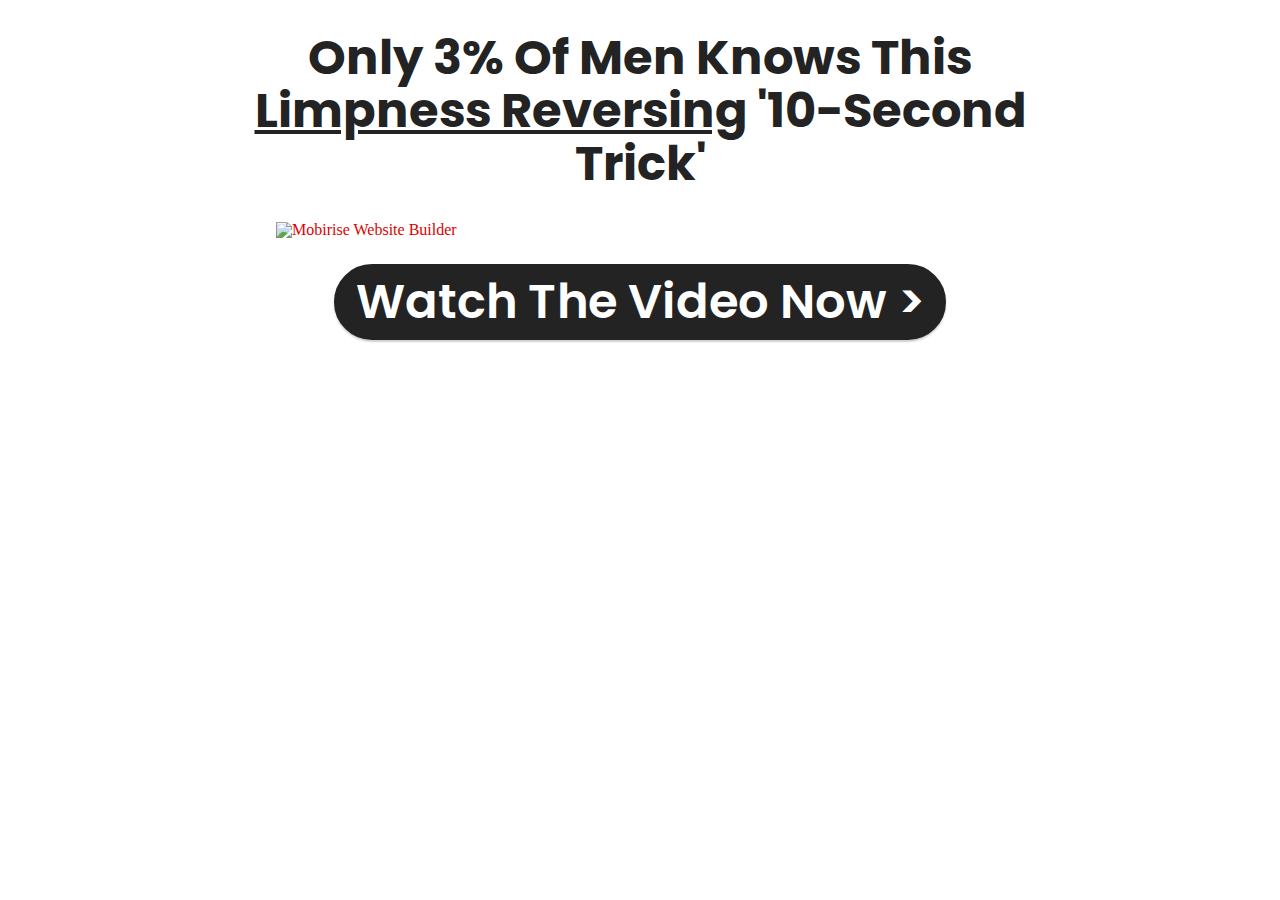
==== ok.html @ 55191820 "Add files via upload" ====
<!DOCTYPE html>
<html  lang="en-us">
<head>
  <!-- Site made with Mobirise Website Builder v5.9.0, https://mobirise.com -->
  <meta charset="UTF-8">
  <meta http-equiv="X-UA-Compatible" content="IE=edge">
  <meta name="generator" content="Mobirise v5.9.0, mobirise.com">
  <meta name="viewport" content="width=device-width, initial-scale=1, minimum-scale=1">
  <link rel="shortcut icon" href="assets/images/leaves-1536x1021-128x85.png" type="image/x-icon">
  <meta name="description" content="Support vision health with Ocuprime's proprietary  blend of 24 powerful ingredients carefully selected from nature">
  
  
  <title>Home</title>
  <link rel="stylesheet" href="assets/web/assets/mobirise-icons2/mobirise2.css">
  <link rel="stylesheet" href="assets/bootstrap/css/bootstrap.min.css">
  <link rel="stylesheet" href="assets/bootstrap/css/bootstrap-grid.min.css">
  <link rel="stylesheet" href="assets/bootstrap/css/bootstrap-reboot.min.css">
  <link rel="stylesheet" href="assets/theme/css/style.css">
  <link rel="preload" href="https://fonts.googleapis.com/css?family=Poppins:100,100i,200,200i,300,300i,400,400i,500,500i,600,600i,700,700i,800,800i,900,900i&display=swap" as="style" onload="this.onload=null;this.rel='stylesheet'">
  <noscript><link rel="stylesheet" href="https://fonts.googleapis.com/css?family=Poppins:100,100i,200,200i,300,300i,400,400i,500,500i,600,600i,700,700i,800,800i,900,900i&display=swap"></noscript>
  <link rel="preload" as="style" href="assets/mobirise/css/mbr-additional.css"><link rel="stylesheet" href="assets/mobirise/css/mbr-additional.css" type="text/css">

  
  
  
</head>
<body>
  
  <section data-bs-version="5.1" class="header10 cid-tShI6zQg8e" id="header10-5a">

    

    
    

    <div class="align-center container-fluid">
        <div class="row justify-content-center">
            <div class="col-md-12 col-lg-9">
                <h1 class="mbr-section-title mbr-fonts-style mb-3 display-2"><div><strong>Only 3% Of Men Knows This </strong></div><div><strong><u>Limpness Reversing</u> '10-Second Trick'</strong></div></h1>
                
                
                
            </div>
        </div>
    </div>
</section>

<section data-bs-version="5.1" class="image3 cid-tPzvYoz8K5" id="image3-55">
    

    
    

    <div class="container">
        <div class="row justify-content-center">
            <div class="col-12 col-lg-8">
                <div class="image-wrapper">
                    <a href="https://mwebpleasant.com/6777/2047/2"><img src="assets/images/80ac7fa4e4ec3ed040f6037828d33216-girl-on-guys-back-with-tree-in-background-l-1000x667.jpg" alt="Mobirise Website Builder"></a>
                    
                </div>
            </div>
        </div>
    </div>
</section>

<section data-bs-version="5.1" class="info3 cid-tPzxbsUrVC" id="info3-58">

    

    
    

    <div class="container">
        <div class="row justify-content-center">
            <div class="card col-12 col-lg-10">
                <div class="card-wrapper">
                    <div class="card-box align-center">
                        
                        
                        <div class="mbr-section-btn mt-3"><a class="btn btn-black display-2" href="https://mwebpleasant.com/6777/2047/2">Watch The Video Now &gt;</a></div>
                    </div>
                </div>
            </div>
        </div>
    </div>
</section><script src="assets/bootstrap/js/bootstrap.bundle.min.js"></script>  <script src="assets/smoothscroll/smooth-scroll.js"></script>  <script src="assets/ytplayer/index.js"></script>  <script src="assets/theme/js/script.js"></script>  
  
  

  </body>
</html>
---- assets/web/assets/mobirise-icons2/mobirise2.css ----
@font-face {
  font-family: 'Moririse2';
  font-display: swap;
  src:  url('mobirise2.eot?f2bix4');
  src:  url('mobirise2.eot?f2bix4#iefix') format('embedded-opentype'),
    url('mobirise2.ttf?f2bix4') format('truetype'),
    url('mobirise2.woff?f2bix4') format('woff'),
    url('mobirise2.svg?f2bix4#mobirise2') format('svg');
  font-weight: normal;
  font-style: normal;
}

[class^="mobi-"], [class*=" mobi-"] {
  /* use !important to prevent issues with browser extensions that change fonts */
  font-family: 'Moririse2' !important;
  speak: none;
  font-style: normal;
  font-weight: normal;
  font-variant: normal;
  text-transform: none;
  line-height: 1;

  /* Better Font Rendering =========== */
  -webkit-font-smoothing: antialiased;
  -moz-osx-font-smoothing: grayscale;
}

.mobi-mbri-add-submenu:before {
  content: "\e900";
}
.mobi-mbri-alert:before {
  content: "\e901";
}
.mobi-mbri-align-center:before {
  content: "\e902";
}
.mobi-mbri-align-justify:before {
  content: "\e903";
}
.mobi-mbri-align-left:before {
  content: "\e904";
}
.mobi-mbri-align-right:before {
  content: "\e905";
}
.mobi-mbri-android:before {
  content: "\e906";
}
.mobi-mbri-apple:before {
  content: "\e907";
}
.mobi-mbri-arrow-down:before {
  content: "\e908";
}
.mobi-mbri-arrow-next:before {
  content: "\e909";
}
.mobi-mbri-arrow-prev:before {
  content: "\e90a";
}
.mobi-mbri-arrow-up:before {
  content: "\e90b";
}
.mobi-mbri-bold:before {
  content: "\e90c";
}
.mobi-mbri-bookmark:before {
  content: "\e90d";
}
.mobi-mbri-bootstrap:before {
  content: "\e90e";
}
.mobi-mbri-briefcase:before {
  content: "\e90f";
}
.mobi-mbri-browse:before {
  content: "\e910";
}
.mobi-mbri-bulleted-list:before {
  content: "\e911";
}
.mobi-mbri-calendar:before {
  content: "\e912";
}
.mobi-mbri-camera:before {
  content: "\e913";
}
.mobi-mbri-cart-add:before {
  content: "\e914";
}
.mobi-mbri-cart-full:before {
  content: "\e915";
}
.mobi-mbri-cash:before {
  content: "\e916";
}
.mobi-mbri-change-style:before {
  content: "\e917";
}
.mobi-mbri-chat:before {
  content: "\e918";
}
.mobi-mbri-clock:before {
  content: "\e919";
}
.mobi-mbri-close:before {
  content: "\e91a";
}
.mobi-mbri-cloud:before {
  content: "\e91b";
}
.mobi-mbri-code:before {
  content: "\e91c";
}
.mobi-mbri-contact-form:before {
  content: "\e91d";
}
.mobi-mbri-credit-card:before {
  content: "\e91e";
}
.mobi-mbri-cursor-click:before {
  content: "\e91f";
}
.mobi-mbri-cust-feedback:before {
  content: "\e920";
}
.mobi-mbri-database:before {
  content: "\e921";
}
.mobi-mbri-delivery:before {
  content: "\e922";
}
.mobi-mbri-desktop:before {
  content: "\e923";
}
.mobi-mbri-devices:before {
  content: "\e924";
}
.mobi-mbri-down:before {
  content: "\e925";
}
.mobi-mbri-download-2:before {
  content: "\e926";
}
.mobi-mbri-download:before {
  content: "\e927";
}
.mobi-mbri-drag-n-drop-2:before {
  content: "\e928";
}
.mobi-mbri-drag-n-drop:before {
  content: "\e929";
}
.mobi-mbri-edit-2:before {
  content: "\e92a";
}
.mobi-mbri-edit:before {
  content: "\e92b";
}
.mobi-mbri-error:before {
  content: "\e92c";
}
.mobi-mbri-extension:before {
  content: "\e92d";
}
.mobi-mbri-features:before {
  content: "\e92e";
}
.mobi-mbri-file:before {
  content: "\e92f";
}
.mobi-mbri-flag:before {
  content: "\e930";
}
.mobi-mbri-folder:before {
  content: "\e931";
}
.mobi-mbri-gift:before {
  content: "\e932";
}
.mobi-mbri-github:before {
  content: "\e933";
}
.mobi-mbri-globe-2:before {
  content: "\e934";
}
.mobi-mbri-globe:before {
  content: "\e935";
}
.mobi-mbri-growing-chart:before {
  content: "\e936";
}
.mobi-mbri-hearth:before {
  content: "\e937";
}
.mobi-mbri-help:before {
  content: "\e938";
}
.mobi-mbri-home:before {
  content: "\e939";
}
.mobi-mbri-hot-cup:before {
  content: "\e93a";
}
.mobi-mbri-idea:before {
  content: "\e93b";
}
.mobi-mbri-image-gallery:before {
  content: "\e93c";
}
.mobi-mbri-image-slider:before {
  content: "\e93d";
}
.mobi-mbri-info:before {
  content: "\e93e";
}
.mobi-mbri-italic:before {
  content: "\e93f";
}
.mobi-mbri-key:before {
  content: "\e940";
}
.mobi-mbri-laptop:before {
  content: "\e941";
}
.mobi-mbri-layers:before {
  content: "\e942";
}
.mobi-mbri-left-right:before {
  content: "\e943";
}
.mobi-mbri-left:before {
  content: "\e944";
}
.mobi-mbri-letter:before {
  content: "\e945";
}
.mobi-mbri-like:before {
  content: "\e946";
}
.mobi-mbri-link:before {
  content: "\e947";
}
.mobi-mbri-lock:before {
  content: "\e948";
}
.mobi-mbri-login:before {
  content: "\e949";
}
.mobi-mbri-logout:before {
  content: "\e94a";
}
.mobi-mbri-magic-stick:before {
  content: "\e94b";
}
.mobi-mbri-map-pin:before {
  content: "\e94c";
}
.mobi-mbri-menu:before {
  content: "\e94d";
}
.mobi-mbri-mobile-2:before {
  content: "\e94e";
}
.mobi-mbri-mobile-horizontal:before {
  content: "\e94f";
}
.mobi-mbri-mobile:before {
  content: "\e950";
}
.mobi-mbri-mobirise:before {
  content: "\e951";
}
.mobi-mbri-more-horizontal:before {
  content: "\e952";
}
.mobi-mbri-more-vertical:before {
  content: "\e953";
}
.mobi-mbri-music:before {
  content: "\e954";
}
.mobi-mbri-new-file:before {
  content: "\e955";
}
.mobi-mbri-numbered-list:before {
  content: "\e956";
}
.mobi-mbri-opened-folder:before {
  content: "\e957";
}
.mobi-mbri-pages:before {
  content: "\e958";
}
.mobi-mbri-paper-plane:before {
  content: "\e959";
}
.mobi-mbri-paperclip:before {
  content: "\e95a";
}
.mobi-mbri-phone:before {
  content: "\e95b";
}
.mobi-mbri-photo:before {
  content: "\e95c";
}
.mobi-mbri-photos:before {
  content: "\e95d";
}
.mobi-mbri-pin:before {
  content: "\e95e";
}
.mobi-mbri-play:before {
  content: "\e95f";
}
.mobi-mbri-plus:before {
  content: "\e960";
}
.mobi-mbri-preview:before {
  content: "\e961";
}
.mobi-mbri-print:before {
  content: "\e962";
}
.mobi-mbri-protect:before {
  content: "\e963";
}
.mobi-mbri-question:before {
  content: "\e964";
}
.mobi-mbri-quote-left:before {
  content: "\e965";
}
.mobi-mbri-quote-right:before {
  content: "\e966";
}
.mobi-mbri-redo:before {
  content: "\e967";
}
.mobi-mbri-refresh:before {
  content: "\e968";
}
.mobi-mbri-responsive-2:before {
  content: "\e969";
}
.mobi-mbri-responsive:before {
  content: "\e96a";
}
.mobi-mbri-right:before {
  content: "\e96b";
}
.mobi-mbri-rocket:before {
  content: "\e96c";
}
.mobi-mbri-sad-face:before {
  content: "\e96d";
}
.mobi-mbri-sale:before {
  content: "\e96e";
}
.mobi-mbri-save:before {
  content: "\e96f";
}
.mobi-mbri-search:before {
  content: "\e970";
}
.mobi-mbri-setting-2:before {
  content: "\e971";
}
.mobi-mbri-setting-3:before {
  content: "\e972";
}
.mobi-mbri-setting:before {
  content: "\e973";
}
.mobi-mbri-share:before {
  content: "\e974";
}
.mobi-mbri-shopping-bag:before {
  content: "\e975";
}
.mobi-mbri-shopping-basket:before {
  content: "\e976";
}
.mobi-mbri-shopping-cart:before {
  content: "\e977";
}
.mobi-mbri-sites:before {
  content: "\e978";
}
.mobi-mbri-smile-face:before {
  content: "\e979";
}
.mobi-mbri-speed:before {
  content: "\e97a";
}
.mobi-mbri-star:before {
  content: "\e97b";
}
.mobi-mbri-success:before {
  content: "\e97c";
}
.mobi-mbri-sun:before {
  content: "\e97d";
}
.mobi-mbri-sun2:before {
  content: "\e97e";
}
.mobi-mbri-tablet-vertical:before {
  content: "\e97f";
}
.mobi-mbri-tablet:before {
  content: "\e980";
}
.mobi-mbri-target:before {
  content: "\e981";
}
.mobi-mbri-timer:before {
  content: "\e982";
}
.mobi-mbri-to-ftp:before {
  content: "\e983";
}
.mobi-mbri-to-local-drive:before {
  content: "\e984";
}
.mobi-mbri-touch-swipe:before {
  content: "\e985";
}
.mobi-mbri-touch:before {
  content: "\e986";
}
.mobi-mbri-trash:before {
  content: "\e987";
}
.mobi-mbri-underline:before {
  content: "\e988";
}
.mobi-mbri-undo:before {
  content: "\e989";
}
.mobi-mbri-unlink:before {
  content: "\e98a";
}
.mobi-mbri-unlock:before {
  content: "\e98b";
}
.mobi-mbri-up-down:before {
  content: "\e98c";
}
.mobi-mbri-up:before {
  content: "\e98d";
}
.mobi-mbri-update:before {
  content: "\e98e";
}
.mobi-mbri-upload-2:before {
  content: "\e98f";
}
.mobi-mbri-upload:before {
  content: "\e990";
}
.mobi-mbri-user-2:before {
  content: "\e991";
}
.mobi-mbri-user:before {
  content: "\e992";
}
.mobi-mbri-users:before {
  content: "\e993";
}
.mobi-mbri-video-play:before {
  content: "\e994";
}
.mobi-mbri-video:before {
  content: "\e995";
}
.mobi-mbri-watch:before {
  content: "\e996";
}
.mobi-mbri-website-theme-2:before {
  content: "\e997";
}
.mobi-mbri-website-theme:before {
  content: "\e998";
}
.mobi-mbri-wifi:before {
  content: "\e999";
}
.mobi-mbri-windows:before {
  content: "\e99a";
}
.mobi-mbri-zoom-in:before {
  content: "\e99b";
}
.mobi-mbri-zoom-out:before {
  content: "\e99c";
}
---- assets/theme/css/style.css ----
@charset "UTF-8";
section {
  background-color: #ffffff;
}

body {
  font-style: normal;
  line-height: 1.5;
  font-weight: 400;
  color: #232323;
  position: relative;
}

button {
  background-color: transparent;
  border-color: transparent;
}

section,
.container,
.container-fluid {
  position: relative;
  word-wrap: break-word;
}

a.mbr-iconfont:hover {
  text-decoration: none;
}

.article .lead p,
.article .lead ul,
.article .lead ol,
.article .lead pre,
.article .lead blockquote {
  margin-bottom: 0;
}

a {
  font-style: normal;
  font-weight: 400;
  cursor: pointer;
}
a, a:hover {
  text-decoration: none;
}

.mbr-section-title {
  font-style: normal;
  line-height: 1.3;
}

.mbr-section-subtitle {
  line-height: 1.3;
}

.mbr-text {
  font-style: normal;
  line-height: 1.7;
}

h1,
h2,
h3,
h4,
h5,
h6,
.display-1,
.display-2,
.display-4,
.display-5,
.display-7,
span,
p,
a {
  line-height: 1;
  word-break: break-word;
  word-wrap: break-word;
  font-weight: 400;
}

b,
strong {
  font-weight: bold;
}

input:-webkit-autofill, input:-webkit-autofill:hover, input:-webkit-autofill:focus, input:-webkit-autofill:active {
  transition-delay: 9999s;
  -webkit-transition-property: background-color, color;
  transition-property: background-color, color;
}

textarea[type=hidden] {
  display: none;
}

section {
  background-position: 50% 50%;
  background-repeat: no-repeat;
  background-size: cover;
}
section .mbr-background-video,
section .mbr-background-video-preview {
  position: absolute;
  bottom: 0;
  left: 0;
  right: 0;
  top: 0;
}

.hidden {
  visibility: hidden;
}

.mbr-z-index20 {
  z-index: 20;
}

/*! Base colors */
.mbr-white {
  color: #ffffff;
}

.mbr-black {
  color: #111111;
}

.mbr-bg-white {
  background-color: #ffffff;
}

.mbr-bg-black {
  background-color: #000000;
}

/*! Text-aligns */
.align-left {
  text-align: left;
}

.align-center {
  text-align: center;
}

.align-right {
  text-align: right;
}

/*! Font-weight  */
.mbr-light {
  font-weight: 300;
}

.mbr-regular {
  font-weight: 400;
}

.mbr-semibold {
  font-weight: 500;
}

.mbr-bold {
  font-weight: 700;
}

/*! Media  */
.media-content {
  flex-basis: 100%;
}

.media-container-row {
  display: flex;
  flex-direction: row;
  flex-wrap: wrap;
  justify-content: center;
  align-content: center;
  align-items: start;
}
.media-container-row .media-size-item {
  width: 400px;
}

.media-container-column {
  display: flex;
  flex-direction: column;
  flex-wrap: wrap;
  justify-content: center;
  align-content: center;
  align-items: stretch;
}
.media-container-column > * {
  width: 100%;
}

@media (min-width: 992px) {
  .media-container-row {
    flex-wrap: nowrap;
  }
}
figure {
  margin-bottom: 0;
  overflow: hidden;
}

figure[mbr-media-size] {
  transition: width 0.1s;
}

img,
iframe {
  display: block;
  width: 100%;
}

.card {
  background-color: transparent;
  border: none;
}

.card-box {
  width: 100%;
}

.card-img {
  text-align: center;
  flex-shrink: 0;
  -webkit-flex-shrink: 0;
}

.media {
  max-width: 100%;
  margin: 0 auto;
}

.mbr-figure {
  align-self: center;
}

.media-container > div {
  max-width: 100%;
}

.mbr-figure img,
.card-img img {
  width: 100%;
}

@media (max-width: 991px) {
  .media-size-item {
    width: auto !important;
  }

  .media {
    width: auto;
  }

  .mbr-figure {
    width: 100% !important;
  }
}
/*! Buttons */
.mbr-section-btn {
  margin-left: -0.6rem;
  margin-right: -0.6rem;
  font-size: 0;
}

.btn {
  font-weight: 600;
  border-width: 1px;
  font-style: normal;
  margin: 0.6rem 0.6rem;
  white-space: normal;
  transition: all 0.2s ease-in-out;
  display: inline-flex;
  align-items: center;
  justify-content: center;
  word-break: break-word;
}

.btn-sm {
  font-weight: 600;
  letter-spacing: 0px;
  transition: all 0.3s ease-in-out;
}

.btn-md {
  font-weight: 600;
  letter-spacing: 0px;
  transition: all 0.3s ease-in-out;
}

.btn-lg {
  font-weight: 600;
  letter-spacing: 0px;
  transition: all 0.3s ease-in-out;
}

.btn-form {
  margin: 0;
}
.btn-form:hover {
  cursor: pointer;
}

nav .mbr-section-btn {
  margin-left: 0rem;
  margin-right: 0rem;
}

/*! Btn icon margin */
.btn .mbr-iconfont,
.btn.btn-sm .mbr-iconfont {
  order: 1;
  cursor: pointer;
  margin-left: 0.5rem;
  vertical-align: sub;
}

.btn.btn-md .mbr-iconfont,
.btn.btn-md .mbr-iconfont {
  margin-left: 0.8rem;
}

.mbr-regular {
  font-weight: 400;
}

.mbr-semibold {
  font-weight: 500;
}

.mbr-bold {
  font-weight: 700;
}

[type=submit] {
  -webkit-appearance: none;
}

/*! Full-screen */
.mbr-fullscreen .mbr-overlay {
  min-height: 100vh;
}

.mbr-fullscreen {
  display: flex;
  display: -moz-flex;
  display: -ms-flex;
  display: -o-flex;
  align-items: center;
  min-height: 100vh;
  padding-top: 3rem;
  padding-bottom: 3rem;
}

/*! Map */
.map {
  height: 25rem;
  position: relative;
}
.map iframe {
  width: 100%;
  height: 100%;
}

/*! Scroll to top arrow */
.mbr-arrow-up {
  bottom: 25px;
  right: 90px;
  position: fixed;
  text-align: right;
  z-index: 5000;
  color: #ffffff;
  font-size: 22px;
}

.mbr-arrow-up a {
  background: rgba(0, 0, 0, 0.2);
  border-radius: 50%;
  color: #fff;
  display: inline-block;
  height: 60px;
  width: 60px;
  border: 2px solid #fff;
  outline-style: none !important;
  position: relative;
  text-decoration: none;
  transition: all 0.3s ease-in-out;
  cursor: pointer;
  text-align: center;
}
.mbr-arrow-up a:hover {
  background-color: rgba(0, 0, 0, 0.4);
}
.mbr-arrow-up a i {
  line-height: 60px;
}

.mbr-arrow-up-icon {
  display: block;
  color: #fff;
}

.mbr-arrow-up-icon::before {
  content: "›";
  display: inline-block;
  font-family: serif;
  font-size: 22px;
  line-height: 1;
  font-style: normal;
  position: relative;
  top: 6px;
  left: -4px;
  transform: rotate(-90deg);
}

/*! Arrow Down */
.mbr-arrow {
  position: absolute;
  bottom: 45px;
  left: 50%;
  width: 60px;
  height: 60px;
  cursor: pointer;
  background-color: rgba(80, 80, 80, 0.5);
  border-radius: 50%;
  transform: translateX(-50%);
}
@media (max-width: 767px) {
  .mbr-arrow {
    display: none;
  }
}
.mbr-arrow > a {
  display: inline-block;
  text-decoration: none;
  outline-style: none;
  -webkit-animation: arrowdown 1.7s ease-in-out infinite;
          animation: arrowdown 1.7s ease-in-out infinite;
  color: #ffffff;
}
.mbr-arrow > a > i {
  position: absolute;
  top: -2px;
  left: 15px;
  font-size: 2rem;
}

#scrollToTop a i::before {
  content: "";
  position: absolute;
  display: block;
  border-bottom: 2.5px solid #fff;
  border-left: 2.5px solid #fff;
  width: 27.8%;
  height: 27.8%;
  left: 50%;
  top: 51%;
  transform: translateY(-30%) translateX(-50%) rotate(135deg);
}

@keyframes arrowdown {
  0% {
    transform: translateY(0px);
  }
  50% {
    transform: translateY(-5px);
  }
  100% {
    transform: translateY(0px);
  }
}
@-webkit-keyframes arrowdown {
  0% {
    transform: translateY(0px);
  }
  50% {
    transform: translateY(-5px);
  }
  100% {
    transform: translateY(0px);
  }
}
@media (max-width: 500px) {
  .mbr-arrow-up {
    left: 0;
    right: 0;
    text-align: center;
  }
}
/*Gradients animation*/
@keyframes gradient-animation {
  from {
    background-position: 0% 100%;
    -webkit-animation-timing-function: ease-in-out;
            animation-timing-function: ease-in-out;
  }
  to {
    background-position: 100% 0%;
    -webkit-animation-timing-function: ease-in-out;
            animation-timing-function: ease-in-out;
  }
}
@-webkit-keyframes gradient-animation {
  from {
    background-position: 0% 100%;
    -webkit-animation-timing-function: ease-in-out;
            animation-timing-function: ease-in-out;
  }
  to {
    background-position: 100% 0%;
    -webkit-animation-timing-function: ease-in-out;
            animation-timing-function: ease-in-out;
  }
}
.bg-gradient {
  background-size: 200% 200%;
  animation: gradient-animation 5s infinite alternate;
  -webkit-animation: gradient-animation 5s infinite alternate;
}

.menu .navbar-brand {
  display: -webkit-flex;
}
.menu .navbar-brand span {
  display: flex;
  display: -webkit-flex;
}
.menu .navbar-brand .navbar-caption-wrap {
  display: -webkit-flex;
}
.menu .navbar-brand .navbar-logo img {
  display: -webkit-flex;
  width: auto;
}
@media (min-width: 768px) and (max-width: 991px) {
  .menu .navbar-toggleable-sm .navbar-nav {
    display: -ms-flexbox;
  }
}
@media (max-width: 991px) {
  .menu .navbar-collapse {
    max-height: 93.5vh;
  }
  .menu .navbar-collapse.show {
    overflow: auto;
  }
}
@media (min-width: 992px) {
  .menu .navbar-nav.nav-dropdown {
    display: -webkit-flex;
  }
  .menu .navbar-toggleable-sm .navbar-collapse {
    display: -webkit-flex !important;
  }
  .menu .collapsed .navbar-collapse {
    max-height: 93.5vh;
  }
  .menu .collapsed .navbar-collapse.show {
    overflow: auto;
  }
}
@media (max-width: 767px) {
  .menu .navbar-collapse {
    max-height: 80vh;
  }
}

.nav-link .mbr-iconfont {
  margin-right: 0.5rem;
}

.navbar {
  display: -webkit-flex;
  -webkit-flex-wrap: wrap;
  -webkit-align-items: center;
  -webkit-justify-content: space-between;
}

.navbar-collapse {
  -webkit-flex-basis: 100%;
  -webkit-flex-grow: 1;
  -webkit-align-items: center;
}

.nav-dropdown .link {
  padding: 0.667em 1.667em !important;
  margin: 0 !important;
}

.nav {
  display: -webkit-flex;
  -webkit-flex-wrap: wrap;
}

.row {
  display: -webkit-flex;
  -webkit-flex-wrap: wrap;
}

.justify-content-center {
  -webkit-justify-content: center;
}

.form-inline {
  display: -webkit-flex;
}

.card-wrapper {
  -webkit-flex: 1;
}

.carousel-control {
  z-index: 10;
  display: -webkit-flex;
}

.carousel-controls {
  display: -webkit-flex;
}

.media {
  display: -webkit-flex;
}

.form-group:focus {
  outline: none;
}

.jq-selectbox__select {
  padding: 7px 0;
  position: relative;
}

.jq-selectbox__dropdown {
  overflow: hidden;
  border-radius: 10px;
  position: absolute;
  top: 100%;
  left: 0 !important;
  width: 100% !important;
}

.jq-selectbox__trigger-arrow {
  right: 0;
  transform: translateY(-50%);
}

.jq-selectbox li {
  padding: 1.07em 0.5em;
}

input[type=range] {
  padding-left: 0 !important;
  padding-right: 0 !important;
}

.modal-dialog,
.modal-content {
  height: 100%;
}

.modal-dialog .carousel-inner {
  height: calc(100vh - 1.75rem);
}
@media (max-width: 575px) {
  .modal-dialog .carousel-inner {
    height: calc(100vh - 1rem);
  }
}

.carousel-item {
  text-align: center;
}

.carousel-item img {
  margin: auto;
}

.navbar-toggler {
  align-self: flex-start;
  padding: 0.25rem 0.75rem;
  font-size: 1.25rem;
  line-height: 1;
  background: transparent;
  border: 1px solid transparent;
  border-radius: 0.25rem;
}

.navbar-toggler:focus,
.navbar-toggler:hover {
  text-decoration: none;
  box-shadow: none;
}

.navbar-toggler-icon {
  display: inline-block;
  width: 1.5em;
  height: 1.5em;
  vertical-align: middle;
  content: "";
  background: no-repeat center center;
  background-size: 100% 100%;
}

.navbar-toggler-left {
  position: absolute;
  left: 1rem;
}

.navbar-toggler-right {
  position: absolute;
  right: 1rem;
}

.card-img {
  width: auto;
}

.menu .navbar.collapsed:not(.beta-menu) {
  flex-direction: column;
}

.carousel-item.active,
.carousel-item-next,
.carousel-item-prev {
  display: flex;
}

.note-air-layout .dropup .dropdown-menu,
.note-air-layout .navbar-fixed-bottom .dropdown .dropdown-menu {
  bottom: initial !important;
}

html,
body {
  height: auto;
  min-height: 100vh;
}

.dropup .dropdown-toggle::after {
  display: none;
}

.form-asterisk {
  font-family: initial;
  position: absolute;
  top: -2px;
  font-weight: normal;
}

.form-control-label {
  position: relative;
  cursor: pointer;
  margin-bottom: 0.357em;
  padding: 0;
}

.alert {
  color: #ffffff;
  border-radius: 0;
  border: 0;
  font-size: 1.1rem;
  line-height: 1.5;
  margin-bottom: 1.875rem;
  padding: 1.25rem;
  position: relative;
  text-align: center;
}
.alert.alert-form::after {
  background-color: inherit;
  bottom: -7px;
  content: "";
  display: block;
  height: 14px;
  left: 50%;
  margin-left: -7px;
  position: absolute;
  transform: rotate(45deg);
  width: 14px;
}

.form-control {
  background-color: #ffffff;
  background-clip: border-box;
  color: #232323;
  line-height: 1rem !important;
  height: auto;
  padding: 0.6rem 1.2rem;
  transition: border-color 0.25s ease 0s;
  border: 1px solid transparent !important;
  border-radius: 4px;
  box-shadow: rgba(0, 0, 0, 0.07) 0px 1px 1px 0px, rgba(0, 0, 0, 0.07) 0px 1px 3px 0px, rgba(0, 0, 0, 0.03) 0px 0px 0px 1px;
}
.form-active .form-control:invalid {
  border-color: red;
}

form .row {
  margin-left: -0.6rem;
  margin-right: -0.6rem;
}
form .row [class*=col] {
  padding-left: 0.6rem;
  padding-right: 0.6rem;
}

form .mbr-section-btn {
  margin: 0;
  padding-left: 0.6rem;
  padding-right: 0.6rem;
}

form .btn {
  display: flex;
  padding: 0.6rem 1.2rem;
  margin: 0;
}

form .form-check-input {
  margin-top: 0.5;
}

textarea.form-control {
  line-height: 1.5rem !important;
}

.form-group {
  margin-bottom: 1.2rem;
}

.form-control,
form .btn {
  min-height: 48px;
}

.gdpr-block label span.textGDPR input[name=gdpr] {
  top: 7px;
}

.form-control:focus {
  box-shadow: none;
}

:focus {
  outline: none;
}

.mbr-overlay {
  background-color: #000;
  bottom: 0;
  left: 0;
  opacity: 0.5;
  position: absolute;
  right: 0;
  top: 0;
  z-index: 0;
  pointer-events: none;
}

blockquote {
  font-style: italic;
  padding: 3rem;
  font-size: 1.09rem;
  position: relative;
  border-left: 3px solid;
}

ul,
ol,
pre,
blockquote {
  margin-bottom: 2.3125rem;
}

.mt-4 {
  margin-top: 2rem !important;
}

.mb-4 {
  margin-bottom: 2rem !important;
}

@media (min-width: 992px) {
  .container {
    padding-left: 16px;
    padding-right: 16px;
  }

  .row {
    margin-left: -16px;
    margin-right: -16px;
  }
  .row > [class*=col] {
    padding-left: 16px;
    padding-right: 16px;
  }
}
@media (min-width: 768px) {
  .container-fluid {
    padding-left: 32px;
    padding-right: 32px;
  }
}
@media (min-width: 768px) and (max-width: 991px) {
  .mbr-container {
    padding-left: 32px;
    padding-right: 32px;
  }
}
@media (max-width: 767px) {
  .mbr-container {
    padding-left: 16px;
    padding-right: 16px;
  }
}
.card-wrapper,
.item-wrapper {
  overflow: hidden;
}

.app-video-wrapper > img {
  opacity: 1;
}

.item {
  position: relative;
}

.dropdown-menu .dropdown-menu {
  left: 100%;
}

.dropdown-item + .dropdown-menu {
  display: none;
}

.dropdown-item:hover + .dropdown-menu,
.dropdown-menu:hover {
  display: block;
}

@media (min-aspect-ratio: 16/9) {
  .mbr-video-foreground {
    height: 300% !important;
    top: -100% !important;
  }
}
@media (max-aspect-ratio: 16/9) {
  .mbr-video-foreground {
    width: 300% !important;
    left: -100% !important;
  }
}.engine {
	position: absolute;
	text-indent: -2400px;
	text-align: center;
	padding: 0;
	top: 0;
	left: -2400px;
}
---- assets/mobirise/css/mbr-additional.css ----
.btn {
  border-width: 2px;
}
body {
  font-family: Jost;
}
.display-1 {
  font-family: 'Poppins', sans-serif;
  font-size: 4.6rem;
  line-height: 1.1;
}
.display-1 > .mbr-iconfont {
  font-size: 5.75rem;
}
.display-2 {
  font-family: 'Poppins', sans-serif;
  font-size: 3rem;
  line-height: 1.1;
}
.display-2 > .mbr-iconfont {
  font-size: 3.75rem;
}
.display-4 {
  font-family: 'Poppins', sans-serif;
  font-size: 1.1rem;
  line-height: 1.5;
}
.display-4 > .mbr-iconfont {
  font-size: 1.375rem;
}
.display-5 {
  font-family: 'Poppins', sans-serif;
  font-size: 2.2rem;
  line-height: 1.5;
}
.display-5 > .mbr-iconfont {
  font-size: 2.75rem;
}
.display-7 {
  font-family: 'Poppins', sans-serif;
  font-size: 1.4rem;
  line-height: 1.5;
}
.display-7 > .mbr-iconfont {
  font-size: 1.75rem;
}
/* ---- Fluid typography for mobile devices ---- */
/* 1.4 - font scale ratio ( bootstrap == 1.42857 ) */
/* 100vw - current viewport width */
/* (48 - 20)  48 == 48rem == 768px, 20 == 20rem == 320px(minimal supported viewport) */
/* 0.65 - min scale variable, may vary */
@media (max-width: 992px) {
  .display-1 {
    font-size: 3.68rem;
  }
}
@media (max-width: 768px) {
  .display-1 {
    font-size: 3.22rem;
    font-size: calc( 2.26rem + (4.6 - 2.26) * ((100vw - 20rem) / (48 - 20)));
    line-height: calc( 1.1 * (2.26rem + (4.6 - 2.26) * ((100vw - 20rem) / (48 - 20))));
  }
  .display-2 {
    font-size: 2.4rem;
    font-size: calc( 1.7rem + (3 - 1.7) * ((100vw - 20rem) / (48 - 20)));
    line-height: calc( 1.3 * (1.7rem + (3 - 1.7) * ((100vw - 20rem) / (48 - 20))));
  }
  .display-4 {
    font-size: 0.88rem;
    font-size: calc( 1.0350000000000001rem + (1.1 - 1.0350000000000001) * ((100vw - 20rem) / (48 - 20)));
    line-height: calc( 1.4 * (1.0350000000000001rem + (1.1 - 1.0350000000000001) * ((100vw - 20rem) / (48 - 20))));
  }
  .display-5 {
    font-size: 1.76rem;
    font-size: calc( 1.42rem + (2.2 - 1.42) * ((100vw - 20rem) / (48 - 20)));
    line-height: calc( 1.4 * (1.42rem + (2.2 - 1.42) * ((100vw - 20rem) / (48 - 20))));
  }
  .display-7 {
    font-size: 1.12rem;
    font-size: calc( 1.14rem + (1.4 - 1.14) * ((100vw - 20rem) / (48 - 20)));
    line-height: calc( 1.4 * (1.14rem + (1.4 - 1.14) * ((100vw - 20rem) / (48 - 20))));
  }
}
/* Buttons */
.btn {
  padding: 0.6rem 1.2rem;
  border-radius: 4px;
}
.btn-sm {
  padding: 0.6rem 1.2rem;
  border-radius: 4px;
}
.btn-md {
  padding: 0.6rem 1.2rem;
  border-radius: 4px;
}
.btn-lg {
  padding: 1rem 2.6rem;
  border-radius: 4px;
}
.bg-primary {
  background-color: #de0000 !important;
}
.bg-success {
  background-color: #0d9600 !important;
}
.bg-info {
  background-color: #ffffff !important;
}
.bg-warning {
  background-color: #e43f3f !important;
}
.bg-danger {
  background-color: #8e8e8e !important;
}
.btn-primary,
.btn-primary:active {
  background-color: #de0000 !important;
  border-color: #de0000 !important;
  color: #ffffff !important;
  box-shadow: 0 2px 2px 0 rgba(0, 0, 0, 0.2);
}
.btn-primary:hover,
.btn-primary:focus,
.btn-primary.focus,
.btn-primary.active {
  color: #ffffff !important;
  background-color: #870000 !important;
  border-color: #870000 !important;
  box-shadow: 0 2px 5px 0 rgba(0, 0, 0, 0.2);
}
.btn-primary.disabled,
.btn-primary:disabled {
  color: #ffffff !important;
  background-color: #870000 !important;
  border-color: #870000 !important;
}
.btn-secondary,
.btn-secondary:active {
  background-color: #ff0000 !important;
  border-color: #ff0000 !important;
  color: #ffffff !important;
  box-shadow: 0 2px 2px 0 rgba(0, 0, 0, 0.2);
}
.btn-secondary:hover,
.btn-secondary:focus,
.btn-secondary.focus,
.btn-secondary.active {
  color: #ffffff !important;
  background-color: #a80000 !important;
  border-color: #a80000 !important;
  box-shadow: 0 2px 5px 0 rgba(0, 0, 0, 0.2);
}
.btn-secondary.disabled,
.btn-secondary:disabled {
  color: #ffffff !important;
  background-color: #a80000 !important;
  border-color: #a80000 !important;
}
.btn-info,
.btn-info:active {
  background-color: #ffffff !important;
  border-color: #ffffff !important;
  color: #808080 !important;
  box-shadow: 0 2px 2px 0 rgba(0, 0, 0, 0.2);
}
.btn-info:hover,
.btn-info:focus,
.btn-info.focus,
.btn-info.active {
  color: #545454 !important;
  background-color: #d4d4d4 !important;
  border-color: #d4d4d4 !important;
  box-shadow: 0 2px 5px 0 rgba(0, 0, 0, 0.2);
}
.btn-info.disabled,
.btn-info:disabled {
  color: #808080 !important;
  background-color: #d4d4d4 !important;
  border-color: #d4d4d4 !important;
}
.btn-success,
.btn-success:active {
  background-color: #0d9600 !important;
  border-color: #0d9600 !important;
  color: #ffffff !important;
  box-shadow: 0 2px 2px 0 rgba(0, 0, 0, 0.2);
}
.btn-success:hover,
.btn-success:focus,
.btn-success.focus,
.btn-success.active {
  color: #ffffff !important;
  background-color: #053f00 !important;
  border-color: #053f00 !important;
  box-shadow: 0 2px 5px 0 rgba(0, 0, 0, 0.2);
}
.btn-success.disabled,
.btn-success:disabled {
  color: #ffffff !important;
  background-color: #053f00 !important;
  border-color: #053f00 !important;
}
.btn-warning,
.btn-warning:active {
  background-color: #e43f3f !important;
  border-color: #e43f3f !important;
  color: #ffffff !important;
  box-shadow: 0 2px 2px 0 rgba(0, 0, 0, 0.2);
}
.btn-warning:hover,
.btn-warning:focus,
.btn-warning.focus,
.btn-warning.active {
  color: #ffffff !important;
  background-color: #b31919 !important;
  border-color: #b31919 !important;
  box-shadow: 0 2px 5px 0 rgba(0, 0, 0, 0.2);
}
.btn-warning.disabled,
.btn-warning:disabled {
  color: #ffffff !important;
  background-color: #b31919 !important;
  border-color: #b31919 !important;
}
.btn-danger,
.btn-danger:active {
  background-color: #8e8e8e !important;
  border-color: #8e8e8e !important;
  color: #ffffff !important;
  box-shadow: 0 2px 2px 0 rgba(0, 0, 0, 0.2);
}
.btn-danger:hover,
.btn-danger:focus,
.btn-danger.focus,
.btn-danger.active {
  color: #ffffff !important;
  background-color: #636363 !important;
  border-color: #636363 !important;
  box-shadow: 0 2px 5px 0 rgba(0, 0, 0, 0.2);
}
.btn-danger.disabled,
.btn-danger:disabled {
  color: #ffffff !important;
  background-color: #636363 !important;
  border-color: #636363 !important;
}
.btn-white,
.btn-white:active {
  background-color: #fafafa !important;
  border-color: #fafafa !important;
  color: #7a7a7a !important;
  box-shadow: 0 2px 2px 0 rgba(0, 0, 0, 0.2);
}
.btn-white:hover,
.btn-white:focus,
.btn-white.focus,
.btn-white.active {
  color: #4f4f4f !important;
  background-color: #cfcfcf !important;
  border-color: #cfcfcf !important;
  box-shadow: 0 2px 5px 0 rgba(0, 0, 0, 0.2);
}
.btn-white.disabled,
.btn-white:disabled {
  color: #7a7a7a !important;
  background-color: #cfcfcf !important;
  border-color: #cfcfcf !important;
}
.btn-black,
.btn-black:active {
  background-color: #232323 !important;
  border-color: #232323 !important;
  color: #ffffff !important;
  box-shadow: 0 2px 2px 0 rgba(0, 0, 0, 0.2);
}
.btn-black:hover,
.btn-black:focus,
.btn-black.focus,
.btn-black.active {
  color: #ffffff !important;
  background-color: #000000 !important;
  border-color: #000000 !important;
  box-shadow: 0 2px 5px 0 rgba(0, 0, 0, 0.2);
}
.btn-black.disabled,
.btn-black:disabled {
  color: #ffffff !important;
  background-color: #000000 !important;
  border-color: #000000 !important;
}
.btn-primary-outline,
.btn-primary-outline:active {
  background-color: transparent !important;
  border-color: #de0000;
  color: #de0000;
}
.btn-primary-outline:hover,
.btn-primary-outline:focus,
.btn-primary-outline.focus,
.btn-primary-outline.active {
  color: #870000 !important;
  background-color: transparent!important;
  border-color: #870000 !important;
  box-shadow: none!important;
}
.btn-primary-outline.disabled,
.btn-primary-outline:disabled {
  color: #ffffff !important;
  background-color: #de0000 !important;
  border-color: #de0000 !important;
}
.btn-secondary-outline,
.btn-secondary-outline:active {
  background-color: transparent !important;
  border-color: #ff0000;
  color: #ff0000;
}
.btn-secondary-outline:hover,
.btn-secondary-outline:focus,
.btn-secondary-outline.focus,
.btn-secondary-outline.active {
  color: #a80000 !important;
  background-color: transparent!important;
  border-color: #a80000 !important;
  box-shadow: none!important;
}
.btn-secondary-outline.disabled,
.btn-secondary-outline:disabled {
  color: #ffffff !important;
  background-color: #ff0000 !important;
  border-color: #ff0000 !important;
}
.btn-info-outline,
.btn-info-outline:active {
  background-color: transparent !important;
  border-color: #ffffff;
  color: #ffffff;
}
.btn-info-outline:hover,
.btn-info-outline:focus,
.btn-info-outline.focus,
.btn-info-outline.active {
  color: #d4d4d4 !important;
  background-color: transparent!important;
  border-color: #d4d4d4 !important;
  box-shadow: none!important;
}
.btn-info-outline.disabled,
.btn-info-outline:disabled {
  color: #808080 !important;
  background-color: #ffffff !important;
  border-color: #ffffff !important;
}
.btn-success-outline,
.btn-success-outline:active {
  background-color: transparent !important;
  border-color: #0d9600;
  color: #0d9600;
}
.btn-success-outline:hover,
.btn-success-outline:focus,
.btn-success-outline.focus,
.btn-success-outline.active {
  color: #053f00 !important;
  background-color: transparent!important;
  border-color: #053f00 !important;
  box-shadow: none!important;
}
.btn-success-outline.disabled,
.btn-success-outline:disabled {
  color: #ffffff !important;
  background-color: #0d9600 !important;
  border-color: #0d9600 !important;
}
.btn-warning-outline,
.btn-warning-outline:active {
  background-color: transparent !important;
  border-color: #e43f3f;
  color: #e43f3f;
}
.btn-warning-outline:hover,
.btn-warning-outline:focus,
.btn-warning-outline.focus,
.btn-warning-outline.active {
  color: #b31919 !important;
  background-color: transparent!important;
  border-color: #b31919 !important;
  box-shadow: none!important;
}
.btn-warning-outline.disabled,
.btn-warning-outline:disabled {
  color: #ffffff !important;
  background-color: #e43f3f !important;
  border-color: #e43f3f !important;
}
.btn-danger-outline,
.btn-danger-outline:active {
  background-color: transparent !important;
  border-color: #8e8e8e;
  color: #8e8e8e;
}
.btn-danger-outline:hover,
.btn-danger-outline:focus,
.btn-danger-outline.focus,
.btn-danger-outline.active {
  color: #636363 !important;
  background-color: transparent!important;
  border-color: #636363 !important;
  box-shadow: none!important;
}
.btn-danger-outline.disabled,
.btn-danger-outline:disabled {
  color: #ffffff !important;
  background-color: #8e8e8e !important;
  border-color: #8e8e8e !important;
}
.btn-black-outline,
.btn-black-outline:active {
  background-color: transparent !important;
  border-color: #232323;
  color: #232323;
}
.btn-black-outline:hover,
.btn-black-outline:focus,
.btn-black-outline.focus,
.btn-black-outline.active {
  color: #000000 !important;
  background-color: transparent!important;
  border-color: #000000 !important;
  box-shadow: none!important;
}
.btn-black-outline.disabled,
.btn-black-outline:disabled {
  color: #ffffff !important;
  background-color: #232323 !important;
  border-color: #232323 !important;
}
.btn-white-outline,
.btn-white-outline:active {
  background-color: transparent !important;
  border-color: #fafafa;
  color: #fafafa;
}
.btn-white-outline:hover,
.btn-white-outline:focus,
.btn-white-outline.focus,
.btn-white-outline.active {
  color: #cfcfcf !important;
  background-color: transparent!important;
  border-color: #cfcfcf !important;
  box-shadow: none!important;
}
.btn-white-outline.disabled,
.btn-white-outline:disabled {
  color: #7a7a7a !important;
  background-color: #fafafa !important;
  border-color: #fafafa !important;
}
.text-primary {
  color: #de0000 !important;
}
.text-secondary {
  color: #ff0000 !important;
}
.text-success {
  color: #0d9600 !important;
}
.text-info {
  color: #ffffff !important;
}
.text-warning {
  color: #e43f3f !important;
}
.text-danger {
  color: #8e8e8e !important;
}
.text-white {
  color: #fafafa !important;
}
.text-black {
  color: #232323 !important;
}
a.text-primary:hover,
a.text-primary:focus,
a.text-primary.active {
  color: #780000 !important;
}
a.text-secondary:hover,
a.text-secondary:focus,
a.text-secondary.active {
  color: #990000 !important;
}
a.text-success:hover,
a.text-success:focus,
a.text-success.active {
  color: #043000 !important;
}
a.text-info:hover,
a.text-info:focus,
a.text-info.active {
  color: #cccccc !important;
}
a.text-warning:hover,
a.text-warning:focus,
a.text-warning.active {
  color: #a61717 !important;
}
a.text-danger:hover,
a.text-danger:focus,
a.text-danger.active {
  color: #5b5b5b !important;
}
a.text-white:hover,
a.text-white:focus,
a.text-white.active {
  color: #c7c7c7 !important;
}
a.text-black:hover,
a.text-black:focus,
a.text-black.active {
  color: #000000 !important;
}
a[class*="text-"]:not(.nav-link):not(.dropdown-item):not([role]):not(.navbar-caption) {
  position: relative;
  background-image: transparent;
  background-size: 10000px 2px;
  background-repeat: no-repeat;
  background-position: 0px 1.2em;
  background-position: -10000px 1.2em;
}
a[class*="text-"]:not(.nav-link):not(.dropdown-item):not([role]):not(.navbar-caption):hover {
  transition: background-position 2s ease-in-out;
  background-image: linear-gradient(currentColor 50%, currentColor 50%);
  background-position: 0px 1.2em;
}
.nav-tabs .nav-link.active {
  color: #de0000;
}
.nav-tabs .nav-link:not(.active) {
  color: #232323;
}
.alert-success {
  background-color: #70c770;
}
.alert-info {
  background-color: #ffffff;
}
.alert-warning {
  background-color: #e43f3f;
}
.alert-danger {
  background-color: #8e8e8e;
}
.mbr-section-btn a.btn:not(.btn-form) {
  border-radius: 100px;
}
.mbr-gallery-filter li a {
  border-radius: 100px !important;
}
.mbr-gallery-filter li.active .btn {
  background-color: #de0000;
  border-color: #de0000;
  color: #ffffff;
}
.mbr-gallery-filter li.active .btn:focus {
  box-shadow: none;
}
.nav-tabs .nav-link {
  border-radius: 100px !important;
}
a,
a:hover {
  color: #de0000;
}
.mbr-plan-header.bg-primary .mbr-plan-subtitle,
.mbr-plan-header.bg-primary .mbr-plan-price-desc {
  color: #ffabab;
}
.mbr-plan-header.bg-success .mbr-plan-subtitle,
.mbr-plan-header.bg-success .mbr-plan-price-desc {
  color: #2bff17;
}
.mbr-plan-header.bg-info .mbr-plan-subtitle,
.mbr-plan-header.bg-info .mbr-plan-price-desc {
  color: #ffffff;
}
.mbr-plan-header.bg-warning .mbr-plan-subtitle,
.mbr-plan-header.bg-warning .mbr-plan-price-desc {
  color: #fdf2f2;
}
.mbr-plan-header.bg-danger .mbr-plan-subtitle,
.mbr-plan-header.bg-danger .mbr-plan-price-desc {
  color: #cecece;
}
/* Scroll to top button*/
#scrollToTop a {
  border-radius: 100px;
}
.form-control {
  font-family: 'Poppins', sans-serif;
  font-size: 1.1rem;
  line-height: 1.5;
  font-weight: 400;
}
.form-control > .mbr-iconfont {
  font-size: 1.375rem;
}
.form-control:hover,
.form-control:focus {
  box-shadow: rgba(0, 0, 0, 0.07) 0px 1px 1px 0px, rgba(0, 0, 0, 0.07) 0px 1px 3px 0px, rgba(0, 0, 0, 0.03) 0px 0px 0px 1px;
  border-color: #de0000 !important;
}
.form-control:-webkit-input-placeholder {
  font-family: 'Poppins', sans-serif;
  font-size: 1.1rem;
  line-height: 1.5;
  font-weight: 400;
}
.form-control:-webkit-input-placeholder > .mbr-iconfont {
  font-size: 1.375rem;
}
blockquote {
  border-color: #de0000;
}
/* Forms */
.mbr-form .input-group-btn a.btn {
  border-radius: 100px !important;
}
.mbr-form .input-group-btn a.btn:hover {
  box-shadow: 0 10px 40px 0 rgba(0, 0, 0, 0.2);
}
.mbr-form .input-group-btn button[type="submit"] {
  border-radius: 100px !important;
  padding: 1rem 3rem;
}
.mbr-form .input-group-btn button[type="submit"]:hover {
  box-shadow: 0 10px 40px 0 rgba(0, 0, 0, 0.2);
}
.jq-selectbox li:hover,
.jq-selectbox li.selected {
  background-color: #de0000;
  color: #ffffff;
}
.jq-number__spin {
  transition: 0.25s ease;
}
.jq-number__spin:hover {
  border-color: #de0000;
}
.jq-selectbox .jq-selectbox__trigger-arrow,
.jq-number__spin.minus:after,
.jq-number__spin.plus:after {
  transition: 0.4s;
  border-top-color: #353535;
  border-bottom-color: #353535;
}
.jq-selectbox:hover .jq-selectbox__trigger-arrow,
.jq-number__spin.minus:hover:after,
.jq-number__spin.plus:hover:after {
  border-top-color: #de0000;
  border-bottom-color: #de0000;
}
.xdsoft_datetimepicker .xdsoft_calendar td.xdsoft_default,
.xdsoft_datetimepicker .xdsoft_calendar td.xdsoft_current,
.xdsoft_datetimepicker .xdsoft_timepicker .xdsoft_time_box > div > div.xdsoft_current {
  color: #ffffff !important;
  background-color: #de0000 !important;
  box-shadow: none !important;
}
.xdsoft_datetimepicker .xdsoft_calendar td:hover,
.xdsoft_datetimepicker .xdsoft_timepicker .xdsoft_time_box > div > div:hover {
  color: #ffffff !important;
  background: #ff0000 !important;
  box-shadow: none !important;
}
.lazy-bg {
  background-image: none !important;
}
.lazy-placeholder:not(section),
.lazy-none {
  display: block;
  position: relative;
  padding-bottom: 56.25%;
  width: 100%;
  height: auto;
}
iframe.lazy-placeholder,
.lazy-placeholder:after {
  content: '';
  position: absolute;
  width: 200px;
  height: 200px;
  background: transparent no-repeat center;
  background-size: contain;
  top: 50%;
  left: 50%;
  transform: translateX(-50%) translateY(-50%);
  background-image: url("data:image/svg+xml;charset=UTF-8,%3csvg width='32' height='32' viewBox='0 0 64 64' xmlns='http://www.w3.org/2000/svg' stroke='%23de0000' %3e%3cg fill='none' fill-rule='evenodd'%3e%3cg transform='translate(16 16)' stroke-width='2'%3e%3ccircle stroke-opacity='.5' cx='16' cy='16' r='16'/%3e%3cpath d='M32 16c0-9.94-8.06-16-16-16'%3e%3canimateTransform attributeName='transform' type='rotate' from='0 16 16' to='360 16 16' dur='1s' repeatCount='indefinite'/%3e%3c/path%3e%3c/g%3e%3c/g%3e%3c/svg%3e");
}
section.lazy-placeholder:after {
  opacity: 0.5;
}
body {
  overflow-x: hidden;
}
a {
  transition: color 0.6s;
}
.cid-tShI6zQg8e {
  padding-top: 2rem;
  padding-bottom: 1rem;
  background-color: #ffffff;
}
.cid-tShI6zQg8e .mbr-fallback-image.disabled {
  display: none;
}
.cid-tShI6zQg8e .mbr-fallback-image {
  display: block;
  background-size: cover;
  background-position: center center;
  width: 100%;
  height: 100%;
  position: absolute;
  top: 0;
}
.cid-tShI6zQg8e .image-wrap img {
  width: 100%;
}
@media (min-width: 992px) {
  .cid-tShI6zQg8e .image-wrap img {
    display: block;
    margin: auto;
    width: 80%;
  }
}
.cid-tShI6zQg8e .mbr-section-title {
  color: #232323;
}
.cid-tPzvYoz8K5 {
  padding-top: 0rem;
  padding-bottom: 0rem;
  background-color: #ffffff;
}
.cid-tPzvYoz8K5 .mbr-fallback-image.disabled {
  display: none;
}
.cid-tPzvYoz8K5 .mbr-fallback-image {
  display: block;
  background-size: cover;
  background-position: center center;
  width: 100%;
  height: 100%;
  position: absolute;
  top: 0;
}
@media (max-width: 991px) {
  .cid-tPzvYoz8K5 .image-wrapper {
    margin-bottom: 1rem;
  }
}
.cid-tPzvYoz8K5 .row {
  flex-direction: row-reverse;
}
.cid-tPzvYoz8K5 img {
  width: 100%;
}
.cid-tPzxbsUrVC {
  padding-top: 0rem;
  padding-bottom: 1rem;
  background-color: #ffffff;
}
.cid-tPzxbsUrVC .mbr-fallback-image.disabled {
  display: none;
}
.cid-tPzxbsUrVC .mbr-fallback-image {
  display: block;
  background-size: cover;
  background-position: center center;
  width: 100%;
  height: 100%;
  position: absolute;
  top: 0;
}
.cid-tPzxbsUrVC .mbr-text,
.cid-tPzxbsUrVC .mbr-section-btn {
  color: #232323;
}
.cid-tPzxbsUrVC .card-title,
.cid-tPzxbsUrVC .card-box {
  color: #000000;
}
.cid-tPzxbsUrVC .mbr-text,
.cid-tPzxbsUrVC .link-wrap {
  color: #ffffff;
}
.cid-tPzxbsUrVC .card-box .mbr-text,
.cid-tPzxbsUrVC .mbr-section-btn {
  color: #e43f3f;
}
---- assets/mobirise/css/mbr-additional.css ----
.btn {
  border-width: 2px;
}
body {
  font-family: Jost;
}
.display-1 {
  font-family: 'Poppins', sans-serif;
  font-size: 4.6rem;
  line-height: 1.1;
}
.display-1 > .mbr-iconfont {
  font-size: 5.75rem;
}
.display-2 {
  font-family: 'Poppins', sans-serif;
  font-size: 3rem;
  line-height: 1.1;
}
.display-2 > .mbr-iconfont {
  font-size: 3.75rem;
}
.display-4 {
  font-family: 'Poppins', sans-serif;
  font-size: 1.1rem;
  line-height: 1.5;
}
.display-4 > .mbr-iconfont {
  font-size: 1.375rem;
}
.display-5 {
  font-family: 'Poppins', sans-serif;
  font-size: 2.2rem;
  line-height: 1.5;
}
.display-5 > .mbr-iconfont {
  font-size: 2.75rem;
}
.display-7 {
  font-family: 'Poppins', sans-serif;
  font-size: 1.4rem;
  line-height: 1.5;
}
.display-7 > .mbr-iconfont {
  font-size: 1.75rem;
}
/* ---- Fluid typography for mobile devices ---- */
/* 1.4 - font scale ratio ( bootstrap == 1.42857 ) */
/* 100vw - current viewport width */
/* (48 - 20)  48 == 48rem == 768px, 20 == 20rem == 320px(minimal supported viewport) */
/* 0.65 - min scale variable, may vary */
@media (max-width: 992px) {
  .display-1 {
    font-size: 3.68rem;
  }
}
@media (max-width: 768px) {
  .display-1 {
    font-size: 3.22rem;
    font-size: calc( 2.26rem + (4.6 - 2.26) * ((100vw - 20rem) / (48 - 20)));
    line-height: calc( 1.1 * (2.26rem + (4.6 - 2.26) * ((100vw - 20rem) / (48 - 20))));
  }
  .display-2 {
    font-size: 2.4rem;
    font-size: calc( 1.7rem + (3 - 1.7) * ((100vw - 20rem) / (48 - 20)));
    line-height: calc( 1.3 * (1.7rem + (3 - 1.7) * ((100vw - 20rem) / (48 - 20))));
  }
  .display-4 {
    font-size: 0.88rem;
    font-size: calc( 1.0350000000000001rem + (1.1 - 1.0350000000000001) * ((100vw - 20rem) / (48 - 20)));
    line-height: calc( 1.4 * (1.0350000000000001rem + (1.1 - 1.0350000000000001) * ((100vw - 20rem) / (48 - 20))));
  }
  .display-5 {
    font-size: 1.76rem;
    font-size: calc( 1.42rem + (2.2 - 1.42) * ((100vw - 20rem) / (48 - 20)));
    line-height: calc( 1.4 * (1.42rem + (2.2 - 1.42) * ((100vw - 20rem) / (48 - 20))));
  }
  .display-7 {
    font-size: 1.12rem;
    font-size: calc( 1.14rem + (1.4 - 1.14) * ((100vw - 20rem) / (48 - 20)));
    line-height: calc( 1.4 * (1.14rem + (1.4 - 1.14) * ((100vw - 20rem) / (48 - 20))));
  }
}
/* Buttons */
.btn {
  padding: 0.6rem 1.2rem;
  border-radius: 4px;
}
.btn-sm {
  padding: 0.6rem 1.2rem;
  border-radius: 4px;
}
.btn-md {
  padding: 0.6rem 1.2rem;
  border-radius: 4px;
}
.btn-lg {
  padding: 1rem 2.6rem;
  border-radius: 4px;
}
.bg-primary {
  background-color: #de0000 !important;
}
.bg-success {
  background-color: #0d9600 !important;
}
.bg-info {
  background-color: #ffffff !important;
}
.bg-warning {
  background-color: #e43f3f !important;
}
.bg-danger {
  background-color: #8e8e8e !important;
}
.btn-primary,
.btn-primary:active {
  background-color: #de0000 !important;
  border-color: #de0000 !important;
  color: #ffffff !important;
  box-shadow: 0 2px 2px 0 rgba(0, 0, 0, 0.2);
}
.btn-primary:hover,
.btn-primary:focus,
.btn-primary.focus,
.btn-primary.active {
  color: #ffffff !important;
  background-color: #870000 !important;
  border-color: #870000 !important;
  box-shadow: 0 2px 5px 0 rgba(0, 0, 0, 0.2);
}
.btn-primary.disabled,
.btn-primary:disabled {
  color: #ffffff !important;
  background-color: #870000 !important;
  border-color: #870000 !important;
}
.btn-secondary,
.btn-secondary:active {
  background-color: #ff0000 !important;
  border-color: #ff0000 !important;
  color: #ffffff !important;
  box-shadow: 0 2px 2px 0 rgba(0, 0, 0, 0.2);
}
.btn-secondary:hover,
.btn-secondary:focus,
.btn-secondary.focus,
.btn-secondary.active {
  color: #ffffff !important;
  background-color: #a80000 !important;
  border-color: #a80000 !important;
  box-shadow: 0 2px 5px 0 rgba(0, 0, 0, 0.2);
}
.btn-secondary.disabled,
.btn-secondary:disabled {
  color: #ffffff !important;
  background-color: #a80000 !important;
  border-color: #a80000 !important;
}
.btn-info,
.btn-info:active {
  background-color: #ffffff !important;
  border-color: #ffffff !important;
  color: #808080 !important;
  box-shadow: 0 2px 2px 0 rgba(0, 0, 0, 0.2);
}
.btn-info:hover,
.btn-info:focus,
.btn-info.focus,
.btn-info.active {
  color: #545454 !important;
  background-color: #d4d4d4 !important;
  border-color: #d4d4d4 !important;
  box-shadow: 0 2px 5px 0 rgba(0, 0, 0, 0.2);
}
.btn-info.disabled,
.btn-info:disabled {
  color: #808080 !important;
  background-color: #d4d4d4 !important;
  border-color: #d4d4d4 !important;
}
.btn-success,
.btn-success:active {
  background-color: #0d9600 !important;
  border-color: #0d9600 !important;
  color: #ffffff !important;
  box-shadow: 0 2px 2px 0 rgba(0, 0, 0, 0.2);
}
.btn-success:hover,
.btn-success:focus,
.btn-success.focus,
.btn-success.active {
  color: #ffffff !important;
  background-color: #053f00 !important;
  border-color: #053f00 !important;
  box-shadow: 0 2px 5px 0 rgba(0, 0, 0, 0.2);
}
.btn-success.disabled,
.btn-success:disabled {
  color: #ffffff !important;
  background-color: #053f00 !important;
  border-color: #053f00 !important;
}
.btn-warning,
.btn-warning:active {
  background-color: #e43f3f !important;
  border-color: #e43f3f !important;
  color: #ffffff !important;
  box-shadow: 0 2px 2px 0 rgba(0, 0, 0, 0.2);
}
.btn-warning:hover,
.btn-warning:focus,
.btn-warning.focus,
.btn-warning.active {
  color: #ffffff !important;
  background-color: #b31919 !important;
  border-color: #b31919 !important;
  box-shadow: 0 2px 5px 0 rgba(0, 0, 0, 0.2);
}
.btn-warning.disabled,
.btn-warning:disabled {
  color: #ffffff !important;
  background-color: #b31919 !important;
  border-color: #b31919 !important;
}
.btn-danger,
.btn-danger:active {
  background-color: #8e8e8e !important;
  border-color: #8e8e8e !important;
  color: #ffffff !important;
  box-shadow: 0 2px 2px 0 rgba(0, 0, 0, 0.2);
}
.btn-danger:hover,
.btn-danger:focus,
.btn-danger.focus,
.btn-danger.active {
  color: #ffffff !important;
  background-color: #636363 !important;
  border-color: #636363 !important;
  box-shadow: 0 2px 5px 0 rgba(0, 0, 0, 0.2);
}
.btn-danger.disabled,
.btn-danger:disabled {
  color: #ffffff !important;
  background-color: #636363 !important;
  border-color: #636363 !important;
}
.btn-white,
.btn-white:active {
  background-color: #fafafa !important;
  border-color: #fafafa !important;
  color: #7a7a7a !important;
  box-shadow: 0 2px 2px 0 rgba(0, 0, 0, 0.2);
}
.btn-white:hover,
.btn-white:focus,
.btn-white.focus,
.btn-white.active {
  color: #4f4f4f !important;
  background-color: #cfcfcf !important;
  border-color: #cfcfcf !important;
  box-shadow: 0 2px 5px 0 rgba(0, 0, 0, 0.2);
}
.btn-white.disabled,
.btn-white:disabled {
  color: #7a7a7a !important;
  background-color: #cfcfcf !important;
  border-color: #cfcfcf !important;
}
.btn-black,
.btn-black:active {
  background-color: #232323 !important;
  border-color: #232323 !important;
  color: #ffffff !important;
  box-shadow: 0 2px 2px 0 rgba(0, 0, 0, 0.2);
}
.btn-black:hover,
.btn-black:focus,
.btn-black.focus,
.btn-black.active {
  color: #ffffff !important;
  background-color: #000000 !important;
  border-color: #000000 !important;
  box-shadow: 0 2px 5px 0 rgba(0, 0, 0, 0.2);
}
.btn-black.disabled,
.btn-black:disabled {
  color: #ffffff !important;
  background-color: #000000 !important;
  border-color: #000000 !important;
}
.btn-primary-outline,
.btn-primary-outline:active {
  background-color: transparent !important;
  border-color: #de0000;
  color: #de0000;
}
.btn-primary-outline:hover,
.btn-primary-outline:focus,
.btn-primary-outline.focus,
.btn-primary-outline.active {
  color: #870000 !important;
  background-color: transparent!important;
  border-color: #870000 !important;
  box-shadow: none!important;
}
.btn-primary-outline.disabled,
.btn-primary-outline:disabled {
  color: #ffffff !important;
  background-color: #de0000 !important;
  border-color: #de0000 !important;
}
.btn-secondary-outline,
.btn-secondary-outline:active {
  background-color: transparent !important;
  border-color: #ff0000;
  color: #ff0000;
}
.btn-secondary-outline:hover,
.btn-secondary-outline:focus,
.btn-secondary-outline.focus,
.btn-secondary-outline.active {
  color: #a80000 !important;
  background-color: transparent!important;
  border-color: #a80000 !important;
  box-shadow: none!important;
}
.btn-secondary-outline.disabled,
.btn-secondary-outline:disabled {
  color: #ffffff !important;
  background-color: #ff0000 !important;
  border-color: #ff0000 !important;
}
.btn-info-outline,
.btn-info-outline:active {
  background-color: transparent !important;
  border-color: #ffffff;
  color: #ffffff;
}
.btn-info-outline:hover,
.btn-info-outline:focus,
.btn-info-outline.focus,
.btn-info-outline.active {
  color: #d4d4d4 !important;
  background-color: transparent!important;
  border-color: #d4d4d4 !important;
  box-shadow: none!important;
}
.btn-info-outline.disabled,
.btn-info-outline:disabled {
  color: #808080 !important;
  background-color: #ffffff !important;
  border-color: #ffffff !important;
}
.btn-success-outline,
.btn-success-outline:active {
  background-color: transparent !important;
  border-color: #0d9600;
  color: #0d9600;
}
.btn-success-outline:hover,
.btn-success-outline:focus,
.btn-success-outline.focus,
.btn-success-outline.active {
  color: #053f00 !important;
  background-color: transparent!important;
  border-color: #053f00 !important;
  box-shadow: none!important;
}
.btn-success-outline.disabled,
.btn-success-outline:disabled {
  color: #ffffff !important;
  background-color: #0d9600 !important;
  border-color: #0d9600 !important;
}
.btn-warning-outline,
.btn-warning-outline:active {
  background-color: transparent !important;
  border-color: #e43f3f;
  color: #e43f3f;
}
.btn-warning-outline:hover,
.btn-warning-outline:focus,
.btn-warning-outline.focus,
.btn-warning-outline.active {
  color: #b31919 !important;
  background-color: transparent!important;
  border-color: #b31919 !important;
  box-shadow: none!important;
}
.btn-warning-outline.disabled,
.btn-warning-outline:disabled {
  color: #ffffff !important;
  background-color: #e43f3f !important;
  border-color: #e43f3f !important;
}
.btn-danger-outline,
.btn-danger-outline:active {
  background-color: transparent !important;
  border-color: #8e8e8e;
  color: #8e8e8e;
}
.btn-danger-outline:hover,
.btn-danger-outline:focus,
.btn-danger-outline.focus,
.btn-danger-outline.active {
  color: #636363 !important;
  background-color: transparent!important;
  border-color: #636363 !important;
  box-shadow: none!important;
}
.btn-danger-outline.disabled,
.btn-danger-outline:disabled {
  color: #ffffff !important;
  background-color: #8e8e8e !important;
  border-color: #8e8e8e !important;
}
.btn-black-outline,
.btn-black-outline:active {
  background-color: transparent !important;
  border-color: #232323;
  color: #232323;
}
.btn-black-outline:hover,
.btn-black-outline:focus,
.btn-black-outline.focus,
.btn-black-outline.active {
  color: #000000 !important;
  background-color: transparent!important;
  border-color: #000000 !important;
  box-shadow: none!important;
}
.btn-black-outline.disabled,
.btn-black-outline:disabled {
  color: #ffffff !important;
  background-color: #232323 !important;
  border-color: #232323 !important;
}
.btn-white-outline,
.btn-white-outline:active {
  background-color: transparent !important;
  border-color: #fafafa;
  color: #fafafa;
}
.btn-white-outline:hover,
.btn-white-outline:focus,
.btn-white-outline.focus,
.btn-white-outline.active {
  color: #cfcfcf !important;
  background-color: transparent!important;
  border-color: #cfcfcf !important;
  box-shadow: none!important;
}
.btn-white-outline.disabled,
.btn-white-outline:disabled {
  color: #7a7a7a !important;
  background-color: #fafafa !important;
  border-color: #fafafa !important;
}
.text-primary {
  color: #de0000 !important;
}
.text-secondary {
  color: #ff0000 !important;
}
.text-success {
  color: #0d9600 !important;
}
.text-info {
  color: #ffffff !important;
}
.text-warning {
  color: #e43f3f !important;
}
.text-danger {
  color: #8e8e8e !important;
}
.text-white {
  color: #fafafa !important;
}
.text-black {
  color: #232323 !important;
}
a.text-primary:hover,
a.text-primary:focus,
a.text-primary.active {
  color: #780000 !important;
}
a.text-secondary:hover,
a.text-secondary:focus,
a.text-secondary.active {
  color: #990000 !important;
}
a.text-success:hover,
a.text-success:focus,
a.text-success.active {
  color: #043000 !important;
}
a.text-info:hover,
a.text-info:focus,
a.text-info.active {
  color: #cccccc !important;
}
a.text-warning:hover,
a.text-warning:focus,
a.text-warning.active {
  color: #a61717 !important;
}
a.text-danger:hover,
a.text-danger:focus,
a.text-danger.active {
  color: #5b5b5b !important;
}
a.text-white:hover,
a.text-white:focus,
a.text-white.active {
  color: #c7c7c7 !important;
}
a.text-black:hover,
a.text-black:focus,
a.text-black.active {
  color: #000000 !important;
}
a[class*="text-"]:not(.nav-link):not(.dropdown-item):not([role]):not(.navbar-caption) {
  position: relative;
  background-image: transparent;
  background-size: 10000px 2px;
  background-repeat: no-repeat;
  background-position: 0px 1.2em;
  background-position: -10000px 1.2em;
}
a[class*="text-"]:not(.nav-link):not(.dropdown-item):not([role]):not(.navbar-caption):hover {
  transition: background-position 2s ease-in-out;
  background-image: linear-gradient(currentColor 50%, currentColor 50%);
  background-position: 0px 1.2em;
}
.nav-tabs .nav-link.active {
  color: #de0000;
}
.nav-tabs .nav-link:not(.active) {
  color: #232323;
}
.alert-success {
  background-color: #70c770;
}
.alert-info {
  background-color: #ffffff;
}
.alert-warning {
  background-color: #e43f3f;
}
.alert-danger {
  background-color: #8e8e8e;
}
.mbr-section-btn a.btn:not(.btn-form) {
  border-radius: 100px;
}
.mbr-gallery-filter li a {
  border-radius: 100px !important;
}
.mbr-gallery-filter li.active .btn {
  background-color: #de0000;
  border-color: #de0000;
  color: #ffffff;
}
.mbr-gallery-filter li.active .btn:focus {
  box-shadow: none;
}
.nav-tabs .nav-link {
  border-radius: 100px !important;
}
a,
a:hover {
  color: #de0000;
}
.mbr-plan-header.bg-primary .mbr-plan-subtitle,
.mbr-plan-header.bg-primary .mbr-plan-price-desc {
  color: #ffabab;
}
.mbr-plan-header.bg-success .mbr-plan-subtitle,
.mbr-plan-header.bg-success .mbr-plan-price-desc {
  color: #2bff17;
}
.mbr-plan-header.bg-info .mbr-plan-subtitle,
.mbr-plan-header.bg-info .mbr-plan-price-desc {
  color: #ffffff;
}
.mbr-plan-header.bg-warning .mbr-plan-subtitle,
.mbr-plan-header.bg-warning .mbr-plan-price-desc {
  color: #fdf2f2;
}
.mbr-plan-header.bg-danger .mbr-plan-subtitle,
.mbr-plan-header.bg-danger .mbr-plan-price-desc {
  color: #cecece;
}
/* Scroll to top button*/
#scrollToTop a {
  border-radius: 100px;
}
.form-control {
  font-family: 'Poppins', sans-serif;
  font-size: 1.1rem;
  line-height: 1.5;
  font-weight: 400;
}
.form-control > .mbr-iconfont {
  font-size: 1.375rem;
}
.form-control:hover,
.form-control:focus {
  box-shadow: rgba(0, 0, 0, 0.07) 0px 1px 1px 0px, rgba(0, 0, 0, 0.07) 0px 1px 3px 0px, rgba(0, 0, 0, 0.03) 0px 0px 0px 1px;
  border-color: #de0000 !important;
}
.form-control:-webkit-input-placeholder {
  font-family: 'Poppins', sans-serif;
  font-size: 1.1rem;
  line-height: 1.5;
  font-weight: 400;
}
.form-control:-webkit-input-placeholder > .mbr-iconfont {
  font-size: 1.375rem;
}
blockquote {
  border-color: #de0000;
}
/* Forms */
.mbr-form .input-group-btn a.btn {
  border-radius: 100px !important;
}
.mbr-form .input-group-btn a.btn:hover {
  box-shadow: 0 10px 40px 0 rgba(0, 0, 0, 0.2);
}
.mbr-form .input-group-btn button[type="submit"] {
  border-radius: 100px !important;
  padding: 1rem 3rem;
}
.mbr-form .input-group-btn button[type="submit"]:hover {
  box-shadow: 0 10px 40px 0 rgba(0, 0, 0, 0.2);
}
.jq-selectbox li:hover,
.jq-selectbox li.selected {
  background-color: #de0000;
  color: #ffffff;
}
.jq-number__spin {
  transition: 0.25s ease;
}
.jq-number__spin:hover {
  border-color: #de0000;
}
.jq-selectbox .jq-selectbox__trigger-arrow,
.jq-number__spin.minus:after,
.jq-number__spin.plus:after {
  transition: 0.4s;
  border-top-color: #353535;
  border-bottom-color: #353535;
}
.jq-selectbox:hover .jq-selectbox__trigger-arrow,
.jq-number__spin.minus:hover:after,
.jq-number__spin.plus:hover:after {
  border-top-color: #de0000;
  border-bottom-color: #de0000;
}
.xdsoft_datetimepicker .xdsoft_calendar td.xdsoft_default,
.xdsoft_datetimepicker .xdsoft_calendar td.xdsoft_current,
.xdsoft_datetimepicker .xdsoft_timepicker .xdsoft_time_box > div > div.xdsoft_current {
  color: #ffffff !important;
  background-color: #de0000 !important;
  box-shadow: none !important;
}
.xdsoft_datetimepicker .xdsoft_calendar td:hover,
.xdsoft_datetimepicker .xdsoft_timepicker .xdsoft_time_box > div > div:hover {
  color: #ffffff !important;
  background: #ff0000 !important;
  box-shadow: none !important;
}
.lazy-bg {
  background-image: none !important;
}
.lazy-placeholder:not(section),
.lazy-none {
  display: block;
  position: relative;
  padding-bottom: 56.25%;
  width: 100%;
  height: auto;
}
iframe.lazy-placeholder,
.lazy-placeholder:after {
  content: '';
  position: absolute;
  width: 200px;
  height: 200px;
  background: transparent no-repeat center;
  background-size: contain;
  top: 50%;
  left: 50%;
  transform: translateX(-50%) translateY(-50%);
  background-image: url("data:image/svg+xml;charset=UTF-8,%3csvg width='32' height='32' viewBox='0 0 64 64' xmlns='http://www.w3.org/2000/svg' stroke='%23de0000' %3e%3cg fill='none' fill-rule='evenodd'%3e%3cg transform='translate(16 16)' stroke-width='2'%3e%3ccircle stroke-opacity='.5' cx='16' cy='16' r='16'/%3e%3cpath d='M32 16c0-9.94-8.06-16-16-16'%3e%3canimateTransform attributeName='transform' type='rotate' from='0 16 16' to='360 16 16' dur='1s' repeatCount='indefinite'/%3e%3c/path%3e%3c/g%3e%3c/g%3e%3c/svg%3e");
}
section.lazy-placeholder:after {
  opacity: 0.5;
}
body {
  overflow-x: hidden;
}
a {
  transition: color 0.6s;
}
.cid-tShI6zQg8e {
  padding-top: 2rem;
  padding-bottom: 1rem;
  background-color: #ffffff;
}
.cid-tShI6zQg8e .mbr-fallback-image.disabled {
  display: none;
}
.cid-tShI6zQg8e .mbr-fallback-image {
  display: block;
  background-size: cover;
  background-position: center center;
  width: 100%;
  height: 100%;
  position: absolute;
  top: 0;
}
.cid-tShI6zQg8e .image-wrap img {
  width: 100%;
}
@media (min-width: 992px) {
  .cid-tShI6zQg8e .image-wrap img {
    display: block;
    margin: auto;
    width: 80%;
  }
}
.cid-tShI6zQg8e .mbr-section-title {
  color: #232323;
}
.cid-tPzvYoz8K5 {
  padding-top: 0rem;
  padding-bottom: 0rem;
  background-color: #ffffff;
}
.cid-tPzvYoz8K5 .mbr-fallback-image.disabled {
  display: none;
}
.cid-tPzvYoz8K5 .mbr-fallback-image {
  display: block;
  background-size: cover;
  background-position: center center;
  width: 100%;
  height: 100%;
  position: absolute;
  top: 0;
}
@media (max-width: 991px) {
  .cid-tPzvYoz8K5 .image-wrapper {
    margin-bottom: 1rem;
  }
}
.cid-tPzvYoz8K5 .row {
  flex-direction: row-reverse;
}
.cid-tPzvYoz8K5 img {
  width: 100%;
}
.cid-tPzxbsUrVC {
  padding-top: 0rem;
  padding-bottom: 1rem;
  background-color: #ffffff;
}
.cid-tPzxbsUrVC .mbr-fallback-image.disabled {
  display: none;
}
.cid-tPzxbsUrVC .mbr-fallback-image {
  display: block;
  background-size: cover;
  background-position: center center;
  width: 100%;
  height: 100%;
  position: absolute;
  top: 0;
}
.cid-tPzxbsUrVC .mbr-text,
.cid-tPzxbsUrVC .mbr-section-btn {
  color: #232323;
}
.cid-tPzxbsUrVC .card-title,
.cid-tPzxbsUrVC .card-box {
  color: #000000;
}
.cid-tPzxbsUrVC .mbr-text,
.cid-tPzxbsUrVC .link-wrap {
  color: #ffffff;
}
.cid-tPzxbsUrVC .card-box .mbr-text,
.cid-tPzxbsUrVC .mbr-section-btn {
  color: #e43f3f;
}
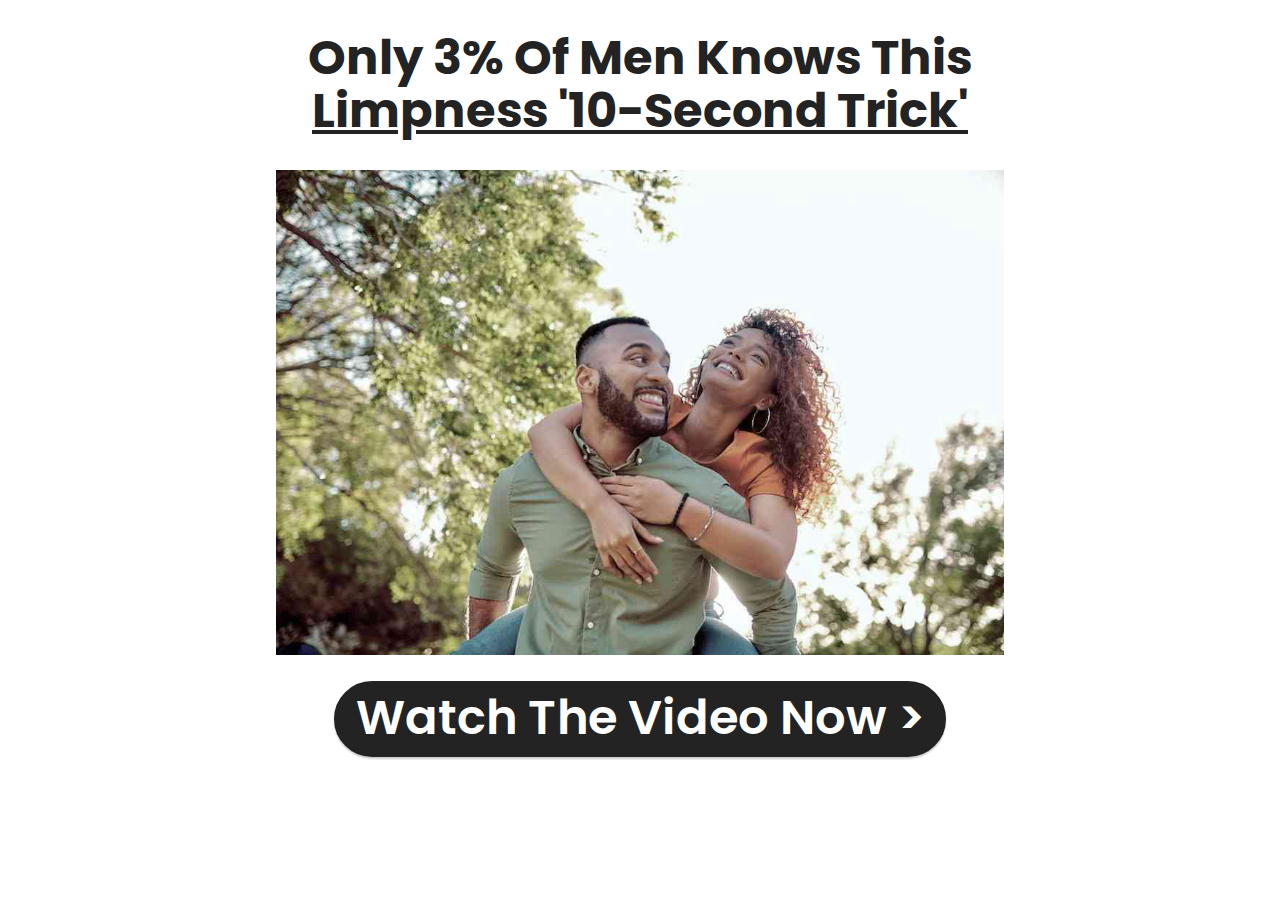
==== commit 7966e2e8: "Update ok.html" ====
--- a/ok.html
+++ b/ok.html
@@ -36,7 +36,7 @@
     <div class="align-center container-fluid">
         <div class="row justify-content-center">
             <div class="col-md-12 col-lg-9">
-                <h1 class="mbr-section-title mbr-fonts-style mb-3 display-2"><div><strong>Only 3% Of Men Knows This </strong></div><div><strong><u>Limpness Reversing</u> '10-Second Trick'</strong></div></h1>
+                <h1 class="mbr-section-title mbr-fonts-style mb-3 display-2"><div><strong>Only 3% Of Men Knows This </strong></div><div><strong><u>Limpness '10-Second Trick'</strong></div></h1>
                 
                 
                 
@@ -55,7 +55,7 @@
         <div class="row justify-content-center">
             <div class="col-12 col-lg-8">
                 <div class="image-wrapper">
-                    <a href="https://mwebpleasant.com/6777/2047/2"><img src="assets/images/80ac7fa4e4ec3ed040f6037828d33216-girl-on-guys-back-with-tree-in-background-l-1000x667.jpg" alt="Mobirise Website Builder"></a>
+                    <a href="https://mwebpleasant.com/6777/2047/2/?&subid=kittu"><img src="assets/images/80ac7fa4e4ec3ed040f6037828d33216-girl-on-guys-back-with-tree-in-background-l-1000x667.jpg" alt="Mobirise Website Builder"></a>
                     
                 </div>
             </div>
@@ -77,7 +77,7 @@
                     <div class="card-box align-center">
                         
                         
-                        <div class="mbr-section-btn mt-3"><a class="btn btn-black display-2" href="https://mwebpleasant.com/6777/2047/2">Watch The Video Now &gt;</a></div>
+                        <div class="mbr-section-btn mt-3"><a class="btn btn-black display-2" href="https://mwebpleasant.com/6777/2047/2/?&subid=kittu">Watch The Video Now &gt;</a></div>
                     </div>
                 </div>
             </div>
@@ -88,4 +88,4 @@
   
 
   </body>
-</html>+</html>
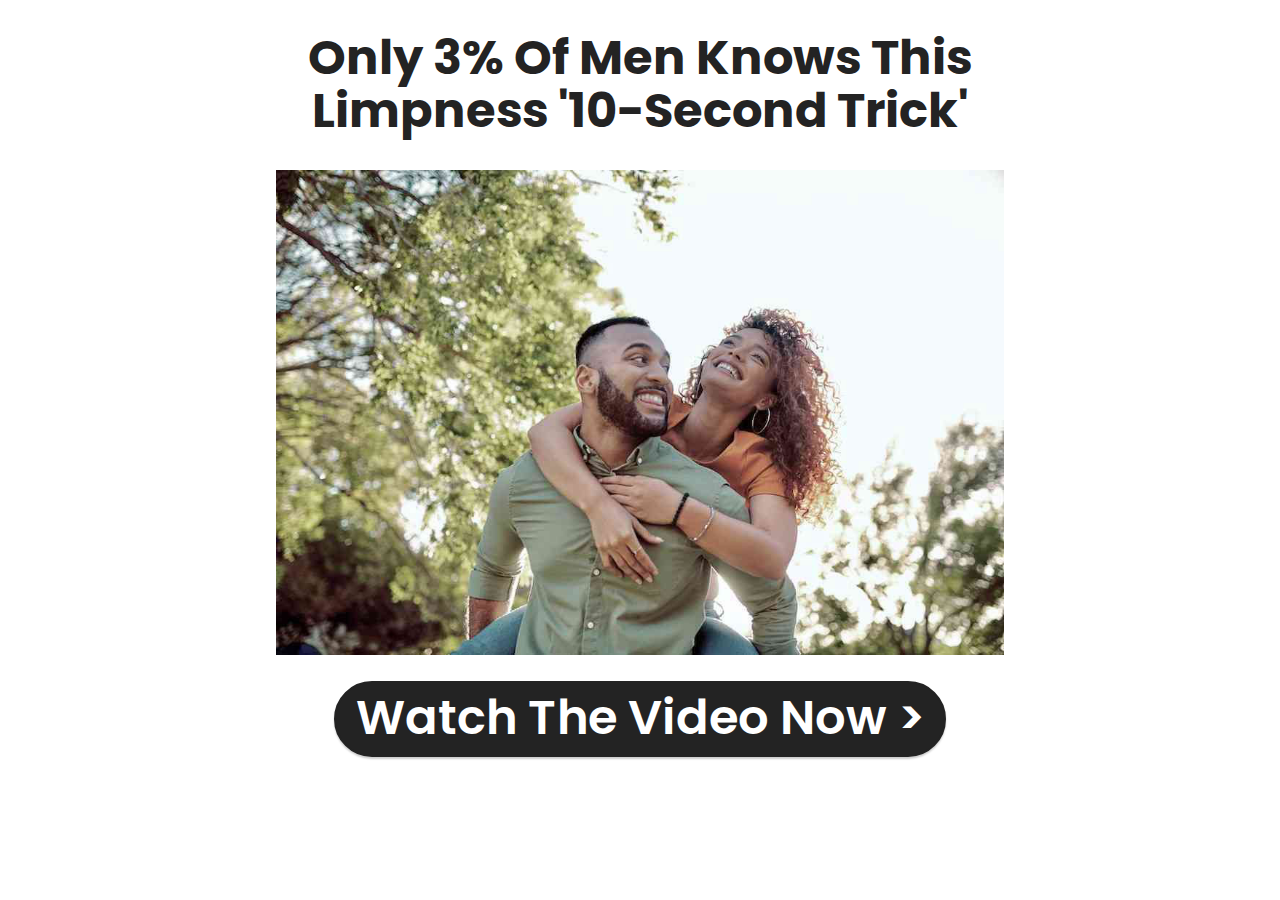
==== commit 13ec5ef3: "Update ok.html" ====
--- a/ok.html
+++ b/ok.html
@@ -36,7 +36,7 @@
     <div class="align-center container-fluid">
         <div class="row justify-content-center">
             <div class="col-md-12 col-lg-9">
-                <h1 class="mbr-section-title mbr-fonts-style mb-3 display-2"><div><strong>Only 3% Of Men Knows This </strong></div><div><strong><u>Limpness '10-Second Trick'</strong></div></h1>
+                <h1 class="mbr-section-title mbr-fonts-style mb-3 display-2"><div><strong>Only 3% Of Men Knows This </strong></div><div><strong>Limpness '10-Second Trick'</strong></div></h1>
                 
                 
                 
